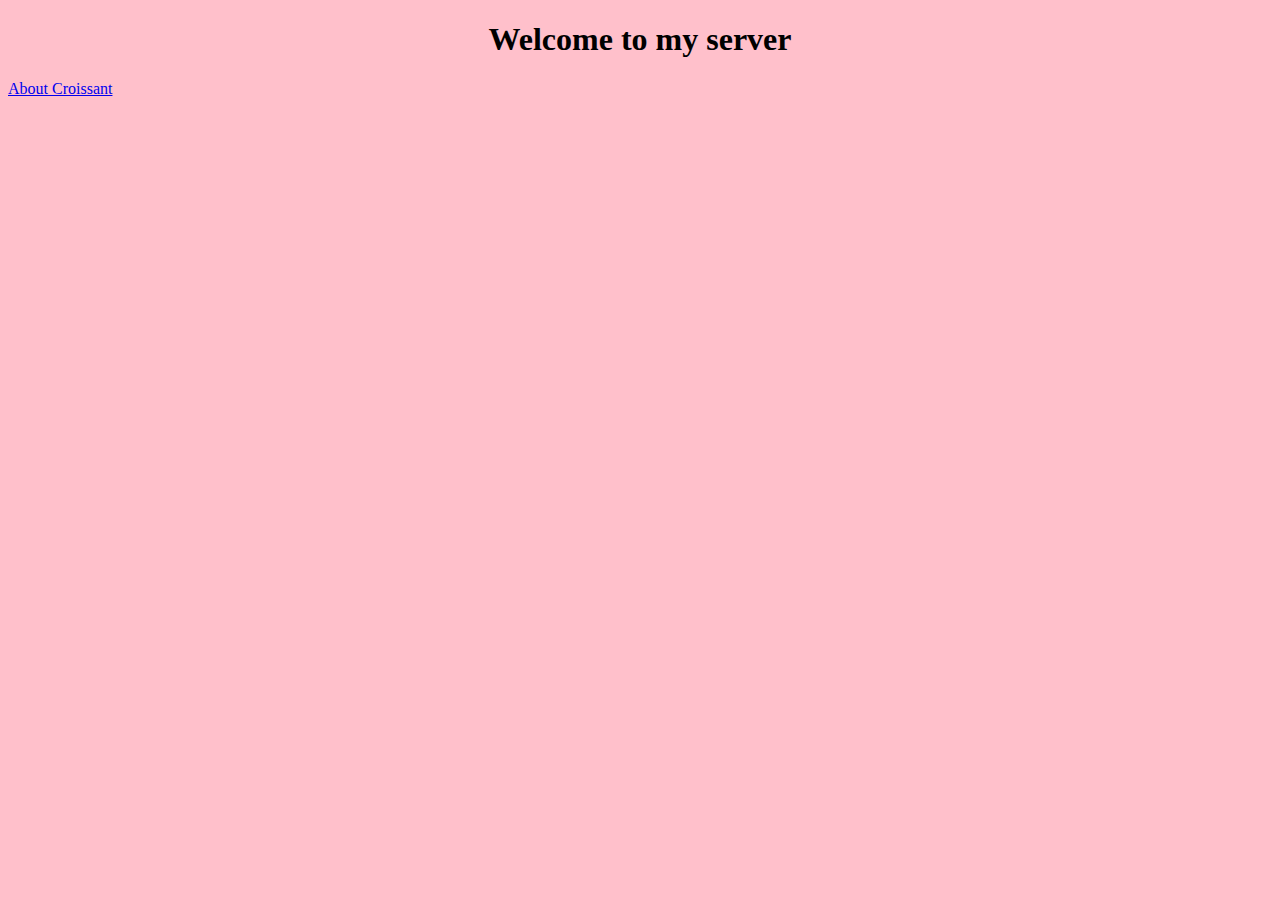
==== index.html @ 770f866e "created the initial file structure" ====
<!DOCTYPE html>
<html lang="en">
    <head>
    <meta charset="UTF-8" />
    <meta name="viewport" content="width=device-width, initial-scale=1.0" />
    <link rel="stylesheet" href="/css/styles.css"/>
    <title>Homepage</title>
    
</head>

<body>
<h1>Welcome to my server</h1>
    <a href="/photo.html">About Croissant</a>
</body>

</html>
---- css/styles.css ----
body {
    background-color: pink;
}
h1 {
    text-align: center;
}
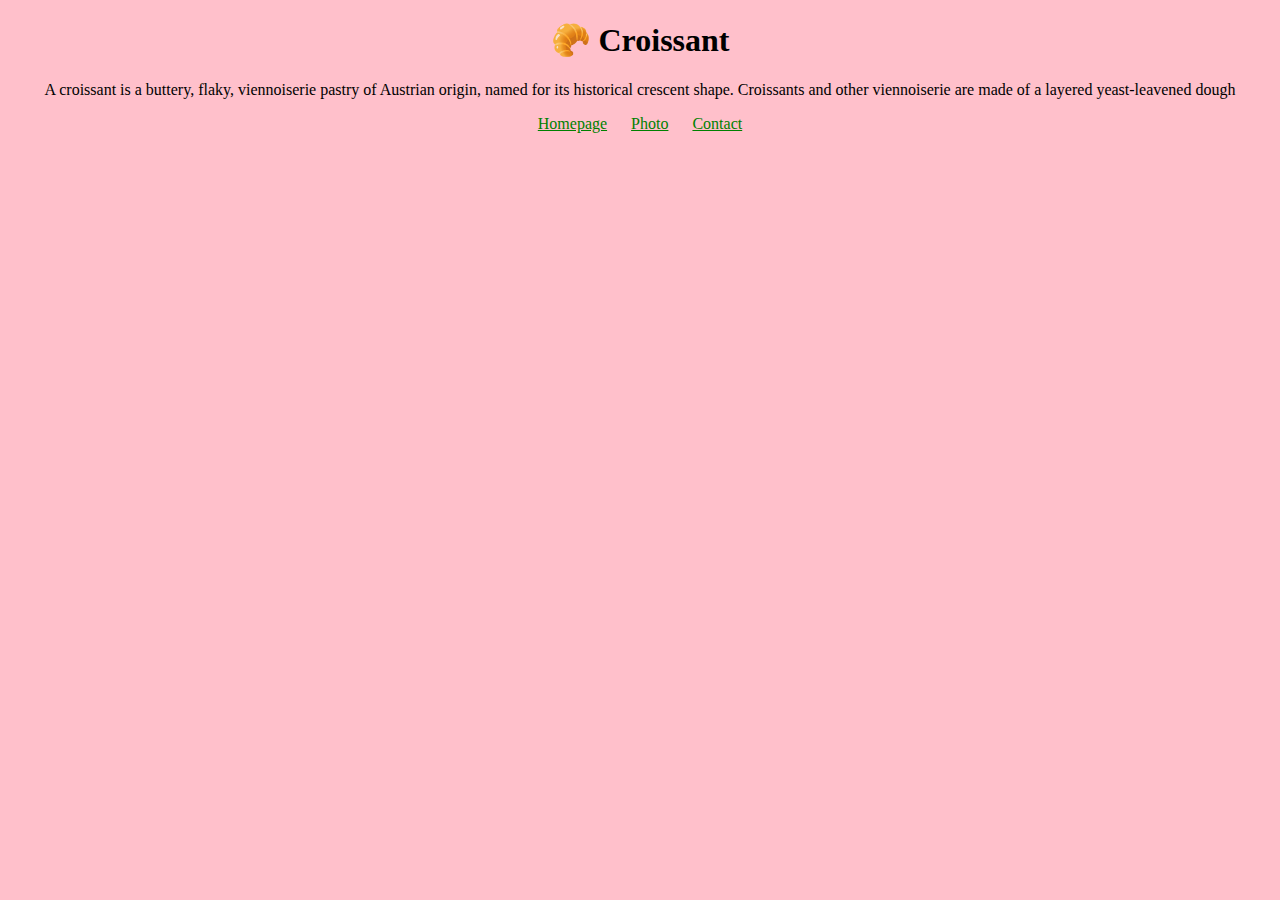
==== commit 5c019057: "updated my index and  added some coding on my css" ====
--- a/index.html
+++ b/index.html
@@ -4,13 +4,22 @@
     <meta charset="UTF-8" />
     <meta name="viewport" content="width=device-width, initial-scale=1.0" />
     <link rel="stylesheet" href="/css/styles.css"/>
-    <title>Homepage</title>
-    
+    <title>The best croissant in South Africa croissant.com</title>
+    <meta name="description" content="Taste the best croissant in town" />
 </head>
 
 <body>
-<h1>Welcome to my server</h1>
-    <a href="/photo.html">About Croissant</a>
+    <h1>🥐 Croissant</h1>
+    <p>
+      A croissant is a buttery, flaky, viennoiserie pastry of Austrian origin,
+      named for its historical crescent shape. Croissants and other viennoiserie
+      are made of a layered yeast-leavened dough
+    </p>
+    <footer>
+      <a href="/" title="Home"> Homepage</a>
+      <a href="/photo.html" title="Croissant photo"> Photo</a>
+      <a href="/contact.html" title="Contact Croissant.com"> Contact</a>
+    </footer>
+
 </body>
-
 </html>
--- a/css/styles.css
+++ b/css/styles.css
@@ -1,6 +1,21 @@
 body {
     background-color: pink;
 }
-h1 {
+h1,
+p {
     text-align: center;
-}+}
+.croissant-photo {
+    max-width: 100%;
+    border-radius: 10px;
+    display: block;
+    margin: 30px auto;
+  }
+  footer {
+    text-align: center;
+  }
+  
+  footer a {
+    margin: 0 10px;
+    color: green;
+  }